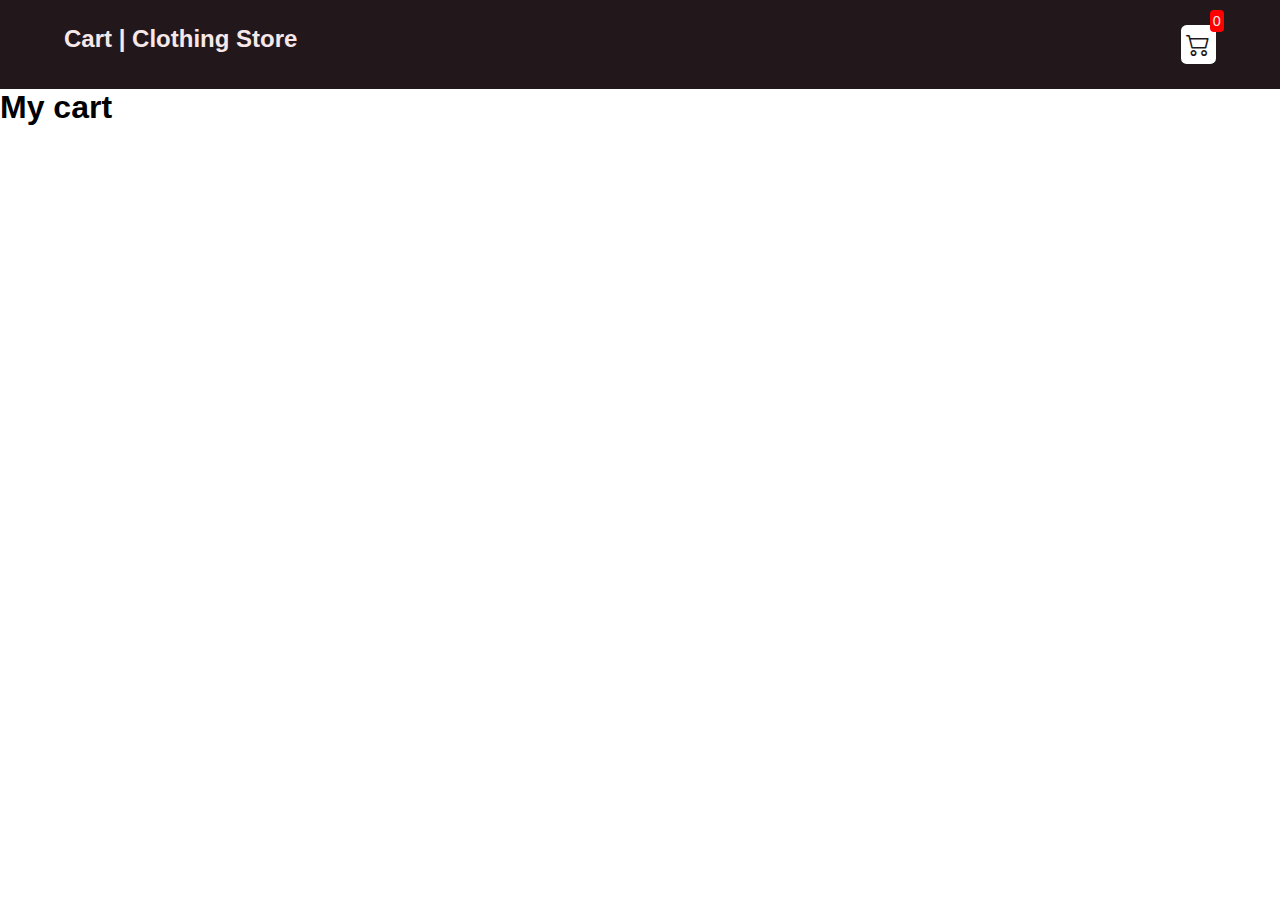
==== cart.html @ e405d38a "Update cart.html" ====
<!DOCTYPE html>
<html lang="en">
  <head>
    <meta charset="UTF-8" />
    <meta http-equiv="X-UA-Compatible" content="IE=edge" />
    <meta name="viewport" content="width=device-width, initial-scale=1.0" />
    <title>Clothing Store</title>

    <!-- Bootstrap Icons -->
    <link
      rel="stylesheet"
      href="https://cdn.jsdelivr.net/npm/bootstrap-icons@1.3.0/font/bootstrap-icons.css"
    />

    <!-- CSS -->
    <link rel="stylesheet" href="/src/style.css" />

    <!-- Deffered Script -->
    <script src="/src/main.js" defer></script>
  </head>
  <body>
    <header>
<a href='/'>
      <h2>Cart | Clothing Store</h2>
</a>
<a href='/cart'>
      <div class="cart">
        <i class="bi bi-cart2"></i>
        <div class="cart-amount">0</div>
      </div>
</a>
    </header>

    <div class="cart" id="carr">

<h1>My cart </h1>
</div>
  </body>
</html>
---- src/style.css ----
/**
* ! CSS Variables
**/
:root {
  --primary-color: #22181c;
  --secondary-color: #f13030;
  --white: #f6e8ea;
  --dark: #22181c;
}

/**
* ! Changing Default Browser Styling
**/

*,
*::before,
*::after {
  margin: 0;
  padding: 0;
  box-sizing: border-box;
}

html,
body {
  height: 100%;
  width: 100%;
}

body {
  font-family: sans-serif;
}

img {
  height: 100%;
  width: 100%;
}

a {
text-decoration:none;
color: inherit}

/**
* ! Header Style Rules
**/
header {
  background-color: #22181c;
  color: var(--white);
  display: flex;
  justify-content: space-between;
  padding: 25px 5%;
}

header .cart {
  display: flex;
  position: relative;
  gap: 0.5rem;
  background-color: white;
  color: var(--dark);
  padding: 0.35rem;
  font-size: 1.5rem;
  border-radius: 0.35rem;
}

header .cart .cart-amount {
  position: absolute;
  top: -0.95rem;
  right: -0.5rem;

  padding: 0.2rem;
  font-size: 0.9rem;
  background-color: red;
  color: var(--white);
  border-radius: 0.25rem;
}

/**
* ! Shop Products Style Rules
**/

.shop {
  display: grid;
  grid-template-columns: repeat(auto-fill, minmax(280px, 1fr));
  padding: 20px 5%;
  gap: 0.5rem;
}

.shop .product {
  border: 2px solid var(--dark);
  border-radius: 0.25rem;
}

.shop .product img {
  height: auto;
  max-width: 100%;
}

.shop .product .details {
  display: flex;
  flex-direction: column;
  padding: 0.5rem;
  gap: 0.5rem;
}

.shop .price-quantity {
  display: flex;
  justify-content: space-between;
  align-items: center;
}

.shop .price-quantity .buttons {
  display: flex;
  align-items: center;
  gap: 0.5rem;
}

.shop .price-quantity .buttons i {
  font-size: 1.2rem;
  padding: 0.25rem;
  border-radius: 0.25rem;
}

.shop .price-quantity .buttons i:first-child {
  color: red;
}

.shop .price-quantity .buttons i:last-child {
  color: green;
}

@media (max-width: 500px) {
  .shop {
    grid-template-columns: 1fr;
    max-width: 100%;
  }
}
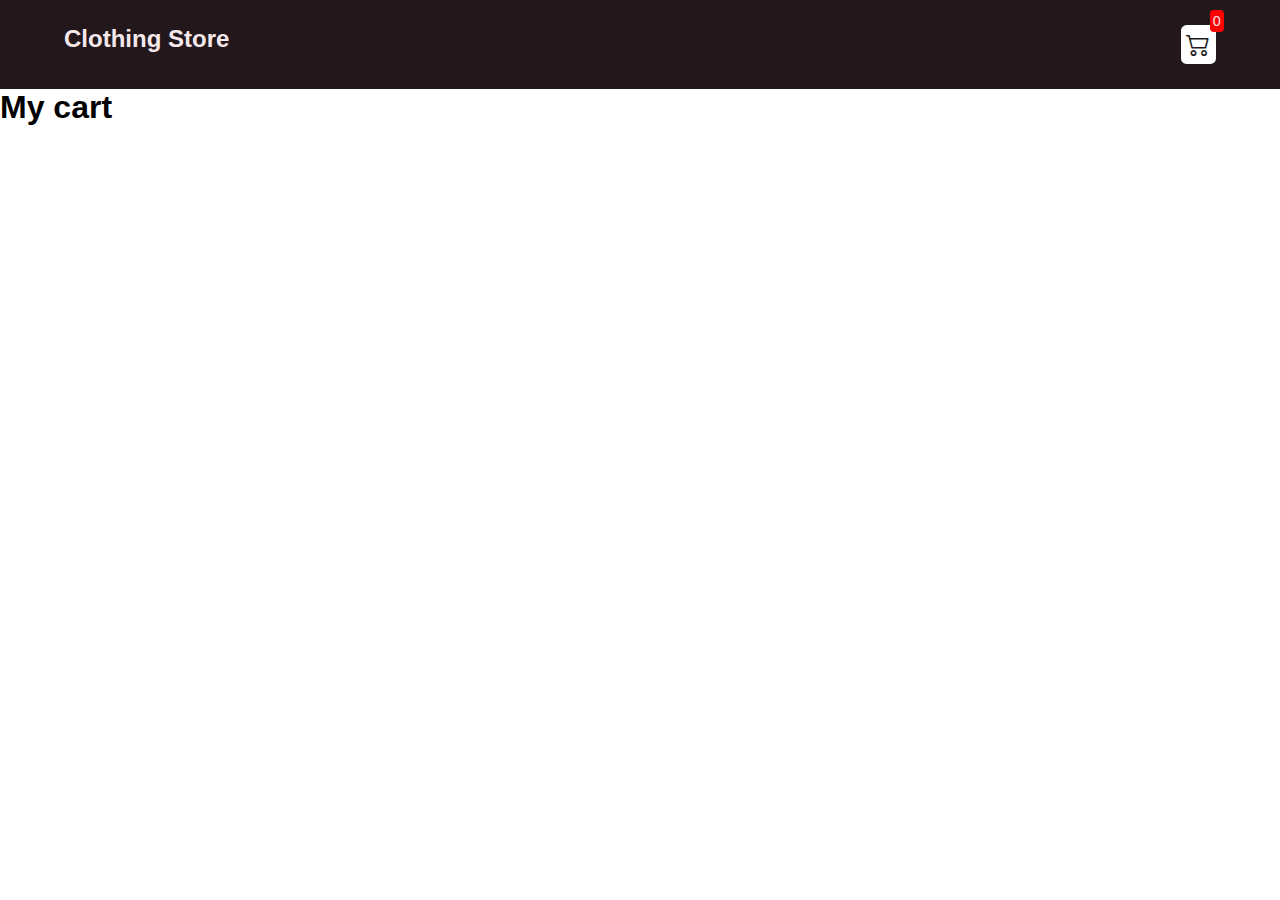
==== commit 6ce5e3fb: "Update cart.html" ====
--- a/cart.html
+++ b/cart.html
@@ -21,9 +21,9 @@
   <body>
     <header>
 <a href='/'>
-      <h2>Cart | Clothing Store</h2>
+      <h2>Clothing Store</h2>
 </a>
-<a href='/cart'>
+<a href='/cart.html'>
       <div class="cart">
         <i class="bi bi-cart2"></i>
         <div class="cart-amount">0</div>
@@ -31,7 +31,7 @@
 </a>
     </header>
 
-    <div class="cart" id="carr">
+    <div class="cart" id="cart">
 
 <h1>My cart </h1>
 </div>
